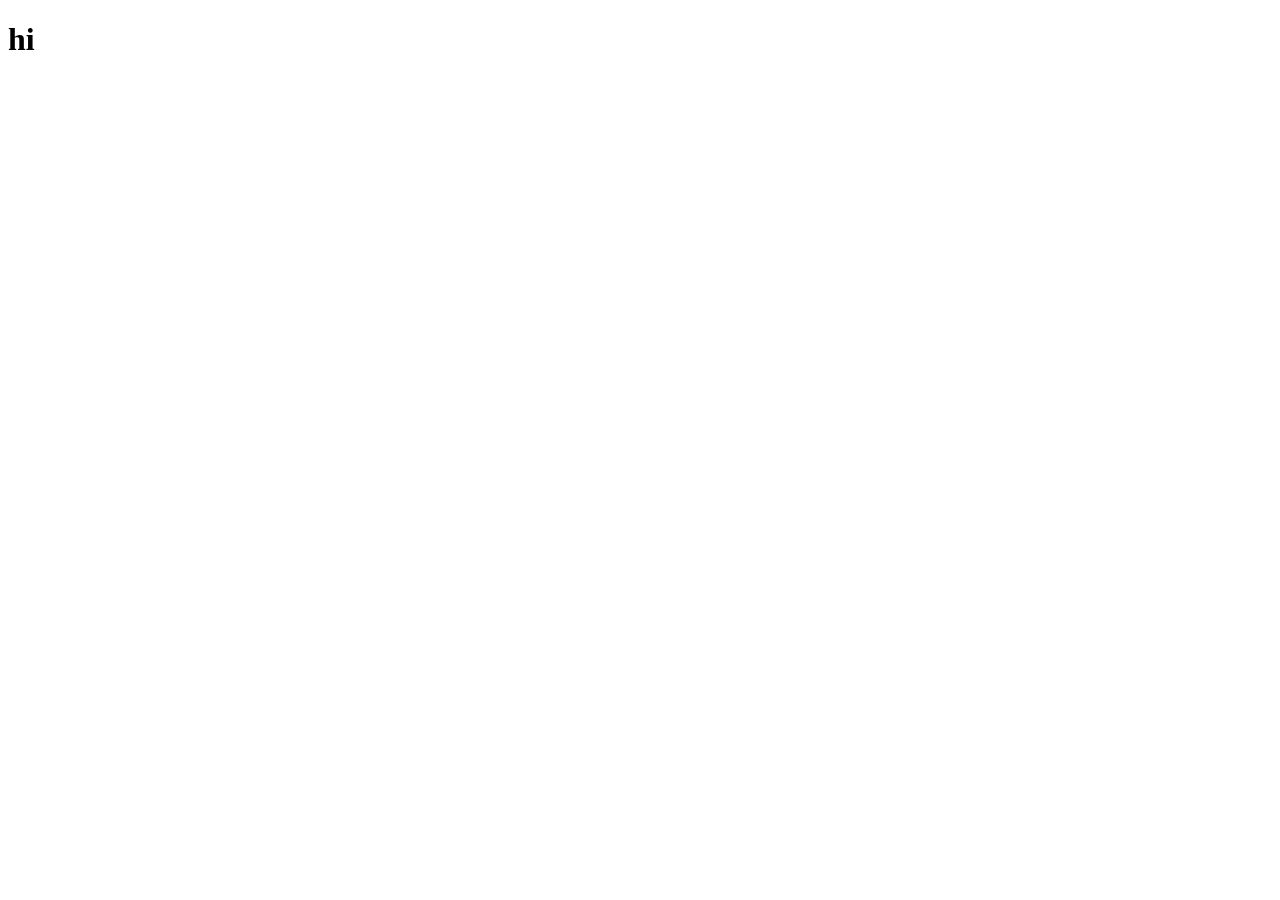
==== index.html @ 3d0c7bdd "test" ====
<!DOCTYPE html>
<html lang="en">
<head>
    <meta charset="UTF-8">
    <meta name="viewport" content="width=device-width, initial-scale=1.0">
    <title>Document</title>
</head>
<body>
    <h1>hi</h1>
</body>

</html>
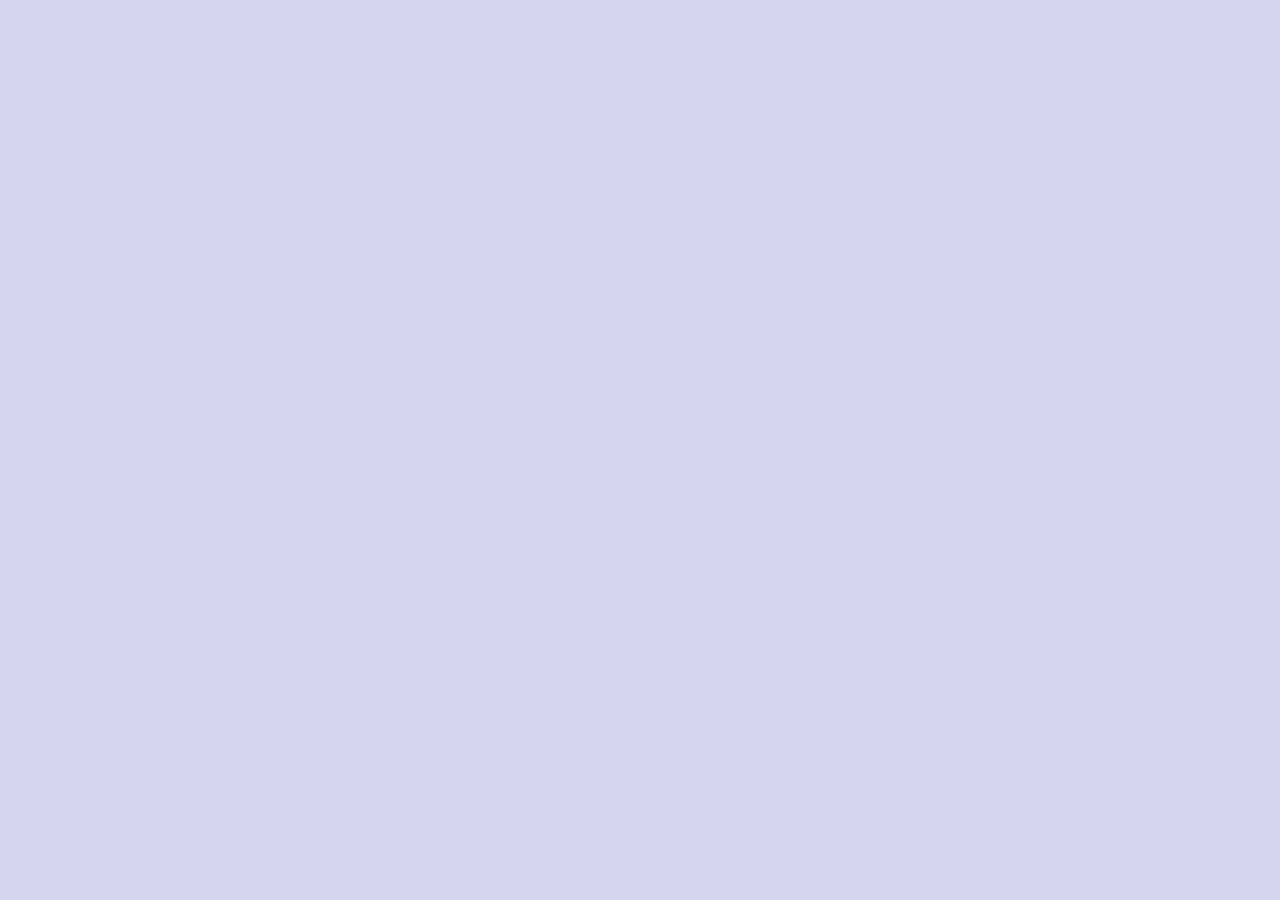
==== commit 50312cdf: "Updates" ====
--- a/index.html
+++ b/index.html
@@ -1,12 +1 @@
-<!DOCTYPE html>
-<html lang="en">
-<head>
-    <meta charset="UTF-8">
-    <meta name="viewport" content="width=device-width, initial-scale=1.0">
-    <title>Document</title>
-</head>
-<body>
-    <h1>hi</h1>
-</body>
-
-</html>+<!doctype html><html lang="en"><head><meta charset="utf-8"/><link rel="icon" href="/favicon.ico"/><meta name="viewport" content="width=device-width,initial-scale=1"/><meta name="theme-color" content="#000000"/><meta name="description" content="Web site created using create-react-app"/><link rel="apple-touch-icon" href="/logo192.png"/><link rel="manifest" href="/manifest.json"/><title>React App</title><script defer="defer" src="/static/js/main.70e3757a.js"></script><link href="/static/css/main.d00b3988.css" rel="stylesheet"></head><body><noscript>You need to enable JavaScript to run this app.</noscript><div id="root"></div></body></html>
--- a/static/css/main.d00b3988.css
+++ b/static/css/main.d00b3988.css
@@ -0,0 +1,2 @@
+@import url(https://fonts.googleapis.com/css2?family=Roboto:ital,wght@0,100;0,300;0,400;0,500;0,700;0,900;1,100;1,300;1,400;1,500;1,700;1,900&display=swap);html{background-color:#2f2fb433;line-height:30px}div{font-size:20px}button{background-color:cyan;border-radius:8px;height:40px;width:80px}
+/*# sourceMappingURL=main.d00b3988.css.map*/
